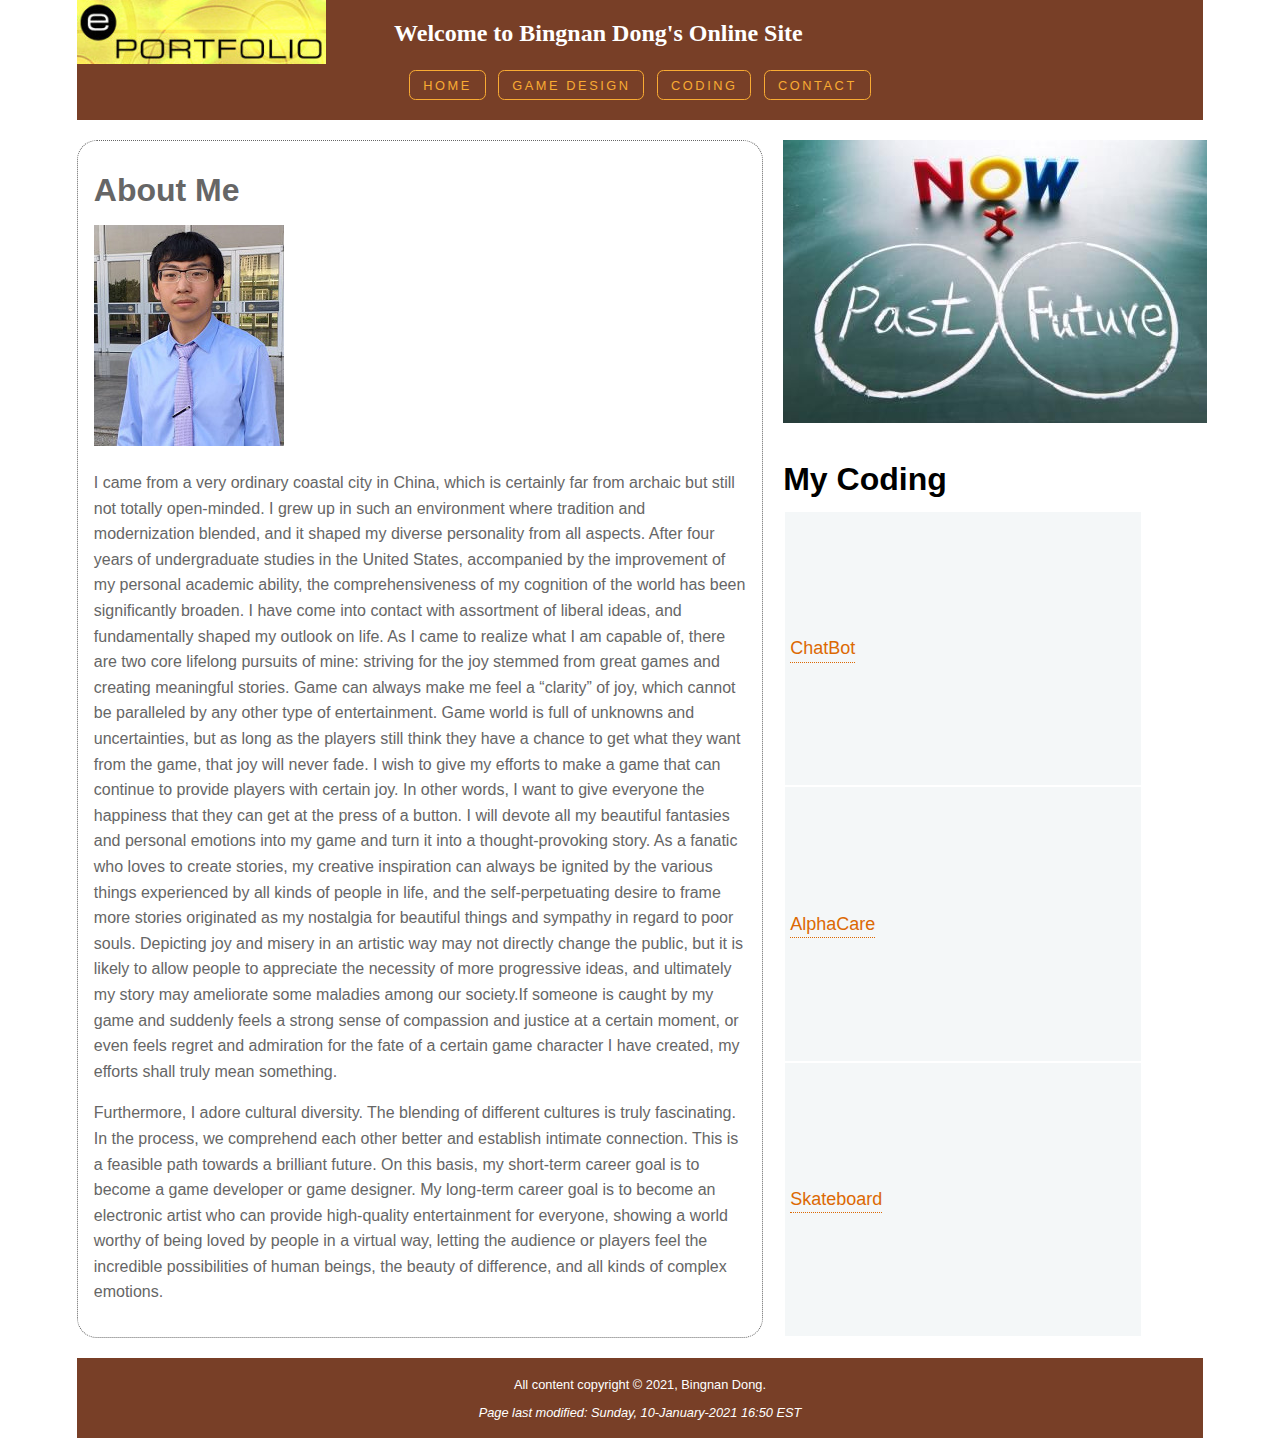
==== Portfolio/index.html @ 1c588773 "Initial commit" ====
<!doctype html>
<html>
<head>
  <meta charset="UTF-8">
  <title>Portfolio for Bingnan Dong - Home</title>
  <!-- import google fonts -->
  <link href="https://fonts.googleapis.com/css?family=Stint+Ultra+Expanded" rel="stylesheet">
  <!-- import css -->
  <link rel="stylesheet" href="styles/styles.css"/>
</head>

<body>
  <!-- set ID for grid layout -->
  <div id="layout">
    <!-- Wecome display -->
    <header>
      <img src="images/personalbanner.jpg" alt=" e-portfolio JPG" title="Personal banner of e-profile">
      <H2 style="margin-left:6%;">Welcome to Bingnan Dong's Online Site</h2>
    </header>

    <!-- Navbar -->
    <nav>
      <ul>
        <li><a href="index.html">Home</a></li>
        <li><a href="game.html">Game Design</a></li>
		<li><a href="code.html">Coding</a></li>
        <li><a href="contact.html">Contact</a></li>
      </ul>
    </nav>  
    <!-- end navbar -->
	
	<!-- start main content -->
    <main >
     <h1>About Me</h1>
    <img src="images/me.jpg" alt="Headshot jpg" title="My headshot">
       
	  <p>
	   I came from a very ordinary coastal city in China, which is certainly far from archaic but still not totally open-minded. I grew up in such an environment where tradition and modernization blended, and it shaped my diverse personality from all aspects. After four years of undergraduate studies in the United States, accompanied by the improvement of my personal academic ability, the comprehensiveness of my cognition of the world has been significantly broaden. I have come into contact with assortment of liberal ideas, and fundamentally shaped my outlook on life. As I came to realize what I am capable of, there are two core lifelong pursuits of mine: striving for the joy stemmed from great games and creating meaningful stories. Game can always make me feel a “clarity” of joy, which cannot be paralleled by any other type of entertainment. Game world is full of unknowns and uncertainties, but as long as the players still think they have a chance to get what they want from the game, that joy will never fade. I wish to give my efforts to make a game that can continue to provide players with certain joy. In other words, I want to give everyone the happiness that they can get at the press of a button. I will devote all my beautiful fantasies and personal emotions into my game and turn it into a thought-provoking story. As a fanatic who loves to create stories, my creative inspiration can always be ignited by the various things experienced by all kinds of people in life, and the self-perpetuating desire to frame more stories originated as my nostalgia for beautiful things and sympathy in regard to poor souls. Depicting joy and misery in an artistic way may not directly change the public, but it is likely to allow people to appreciate the necessity of more progressive ideas, and ultimately my story may ameliorate some maladies among our society.If someone is caught by my game and suddenly feels a strong sense of compassion and justice at a certain moment, or even feels regret and admiration for the fate of a certain game character I have created, my efforts shall truly mean something.
	  </p> 
       <p>
	   Furthermore, I adore cultural diversity. The blending of different cultures is truly fascinating. In the process, we comprehend each other better and establish intimate connection. This is a feasible path towards a brilliant future. On this basis, my short-term career goal is to become a game developer or game designer. My long-term career goal is to become an electronic artist who can provide high-quality entertainment for everyone, showing a world worthy of being loved by people in a virtual way, letting the audience or players feel the incredible possibilities of human beings, the beauty of difference, and all kinds of complex emotions.
	   </p>
	
	 </main>    
	<!-- end main content -->
	
     <figure id="figureA">
       <img src="images/Art7.jpg" alt="Articles JPG" title=" Article theme">
     </figure>

     <h1 id="article">My Coding</h1>
    
     <!-- Dispay coding list -->
     <table id="tarticle">
       <tbody>
	     <tr>
          <td><a href="chatbot.html">ChatBot</td>
        </tr>
         <tr>
           <td><a href="alphacare.html">AlphaCare</td>
         </tr>
		  <tr>
           <td><a href="skateboard.html">Skateboard</td>
         </tr>
		 
	  </tbody>  
    </table>
  
    <!-- copyright notice -->
    <footer>
     <p>All content copyright &copy; 2021, Bingnan Dong.</p>
     <p> <i>Page last modified: Sunday, 10-January-2021 16:50 EST</i></p>
    </footer>
  
  </div>
</body>
</html>
---- Portfolio/styles/styles.css ----
html {
  box-sizing: border-box;
}
* {
  box-sizing: inherit;
}

body {
  font-family: verdana, sans-serif;
  font-size: 100%;
  background-color: white;
  margin: 0;
}

/* GRID STYLES START HERE */
#layout {
  margin-left: 6%;
  margin-right:6%;
  display: grid;
  grid-template-rows: 4em 3.5em 20px [main-start] 300px  70px auto [main-end]  20px 5em ;
  grid-template-columns: [main-start] 1fr [main-end] 20px 360px 60px 
}

Header {
  font-family: "Georgia", serif;
  grid-row-start: 1;
  grid-row-end: 2;
  grid-column-start: 1;
  grid-column-end: -1;
  color: white;
  text-align: center;
  background-color:  #783F27;
  display:flex;
}

#figureA {
  grid-area: 4 / 3 / 5 / 4;
}
#article {
  grid-area: 5/ 3 / 6 / 4;
}
#tarticle {
  grid-area: 6 / 3 / 7 / 4;
} 

/* VISUAL STYLES START HERE */

/* link styles */
a:link, a:visited { color: #DC6903; }
a:focus, a:hover, a:active { color: #F9AB33; }

a {
  text-decoration: none;
  border-bottom: 1px dotted;
  padding-bottom: .2em;
}

/* nav styles */
nav {
  grid-row-start: 2;
  grid-row-end: 3;
  grid-column-start: 1;
  grid-column-end: 8;
}


nav ul li a:link, nav ul li a:visited {
  color: #F9AB33;
}
nav ul li a:focus, nav ul li a:hover, nav ul li a:active {
  color: #fff;
}
nav ul {
  margin: 0;
  padding: 0;
  list-style-type: none;
  display: flex;
  justify-content: center;
}
nav ul li {
  font-size: .8em;
  text-transform: uppercase;
  letter-spacing: .2em;
}
nav ul li a {
  display: block;
  border: 1px solid;
  border-radius: .5em;
  padding: .5em 1em;
  margin: .5em; 
}

nav, footer {
 background-color:#783F27;
 }

/* main styles */
main {
  font-family: Arial, sans-serif;
  background-color: white;
  line-height: 1.6em;
  color: #666;
  padding: 1em;
  border: 1px dotted;
  border-radius: 20px;
  grid-row: main-start / main-end;
  grid-column: main-start / main-end;
}



figure {
  margin: 0;
  padding: 0;  
}

/* footer styles */
footer {
  color: white;
  text-align: center;
  font-size: .8em;
  padding: .5em;
  grid-row: 8 / 9;
  grid-column: 1 / -1;
}

h3{
margin-left:0%;
}

/* table styles */
thead th {
  background: #88CCF1;
  color: #FFF;
  font-family: 'Lato', sans-serif;
  font-size: 16px;
  font-weight: 100;
  letter-spacing: 2px;
  text-transform: uppercase;
}

tr {
  background: #f4f7f8;
  border-bottom: 1px solid #FFF;
  margin-bottom: 5px;
}

th, td {
  font-family: 'Lato', sans-serif;
  font-size: 18px;
  font-weight: 400;
  padding: 5px;
  text-align: left;
  width: 33.3333%;
}

/* articles styles */
                                          
#story_block1,#story_block2,#story_block3 {
            white-space: pre-line;
            max-height: 300px;
            overflow-y: scroll;
            border: 1px solid rgba(0, 0, 0, 0.2);
            padding: 10px;
}
#game_block1,#game_block2,#game_block3 {
            white-space: pre-line;
            max-height: 500px;
            overflow-y: scroll;
            border: 1px solid rgba(0, 0, 0, 0.2);
            padding: 10px;
}


/* reference styles */
main label a:link, main label a:visited 
{ color: black; }
main label a:focus, main label a:hover, main label a:active 
{ color: blue; }
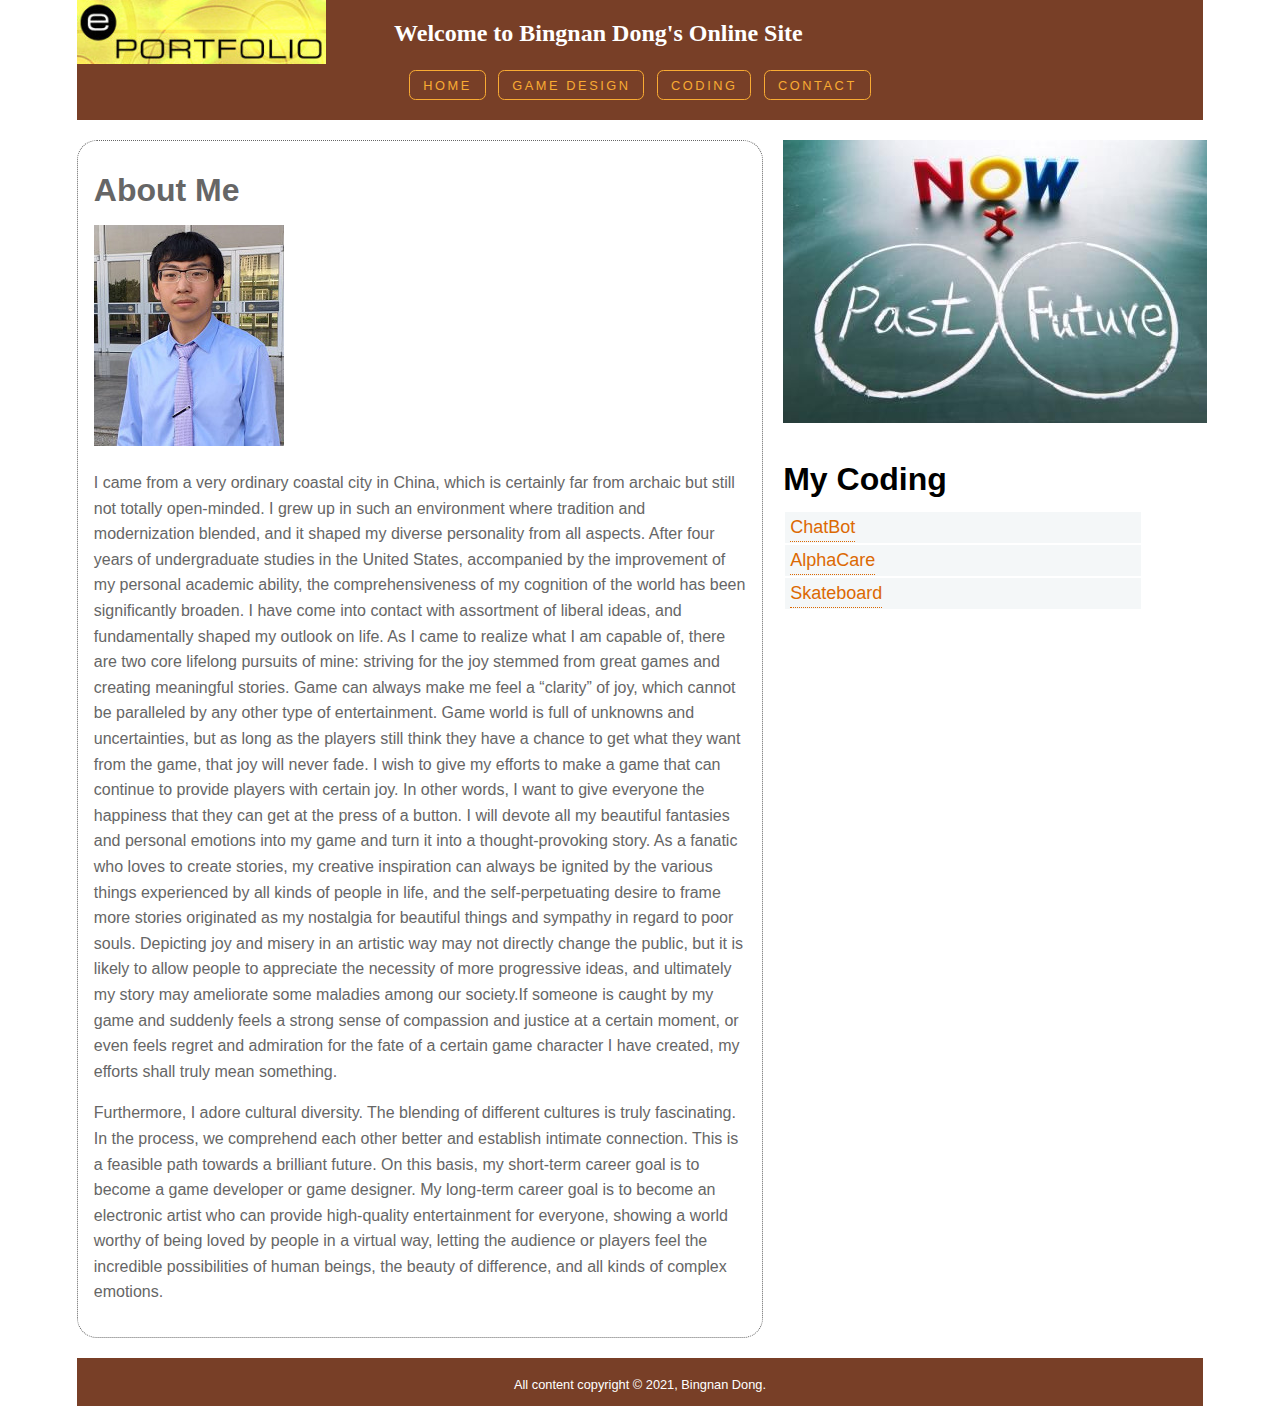
==== commit f58d1f75: "Initial commit" ====
--- a/Portfolio/index.html
+++ b/Portfolio/index.html
@@ -48,7 +48,7 @@
        <img src="images/Art7.jpg" alt="Articles JPG" title=" Article theme">
      </figure>
 
-     <h1 id="article">My Coding</h1>
+    <h1 id="article">My Coding</h1>
     
      <!-- Dispay coding list -->
      <table id="tarticle">
@@ -62,6 +62,7 @@
 		  <tr>
            <td><a href="skateboard.html">Skateboard</td>
          </tr>
+		  
 		 
 	  </tbody>  
     </table>
@@ -69,7 +70,7 @@
     <!-- copyright notice -->
     <footer>
      <p>All content copyright &copy; 2021, Bingnan Dong.</p>
-     <p> <i>Page last modified: Sunday, 10-January-2021 16:50 EST</i></p>
+    
     </footer>
   
   </div>
--- a/Portfolio/styles/styles.css
+++ b/Portfolio/styles/styles.css
@@ -17,7 +17,7 @@
   margin-left: 6%;
   margin-right:6%;
   display: grid;
-  grid-template-rows: 4em 3.5em 20px [main-start] 300px  70px auto [main-end]  20px 5em ;
+  grid-template-rows: 4em 3.5em 20px [main-start] 300px  70px 70px auto [main-end]  20px 3em ;
   grid-template-columns: [main-start] 1fr [main-end] 20px 360px 60px 
 }
 
@@ -40,7 +40,7 @@
   grid-area: 5/ 3 / 6 / 4;
 }
 #tarticle {
-  grid-area: 6 / 3 / 7 / 4;
+  grid-area: 6 / 3 /7/ 4;
 } 
 
 /* VISUAL STYLES START HERE */
@@ -108,7 +108,6 @@
 }
 
 
-
 figure {
   margin: 0;
   padding: 0;  
@@ -120,7 +119,7 @@
   text-align: center;
   font-size: .8em;
   padding: .5em;
-  grid-row: 8 / 9;
+  grid-row: 9 / 9;
   grid-column: 1 / -1;
 }
 
@@ -150,9 +149,12 @@
   font-size: 18px;
   font-weight: 400;
   padding: 5px;
-  text-align: left;
+  text-align: left
+  
   width: 33.3333%;
+ 
 }
+
 
 /* articles styles */
                                           
@@ -165,7 +167,7 @@
 }
 #game_block1,#game_block2,#game_block3 {
             white-space: pre-line;
-            max-height: 500px;
+            max-height: 400px;
             overflow-y: scroll;
             border: 1px solid rgba(0, 0, 0, 0.2);
             padding: 10px;
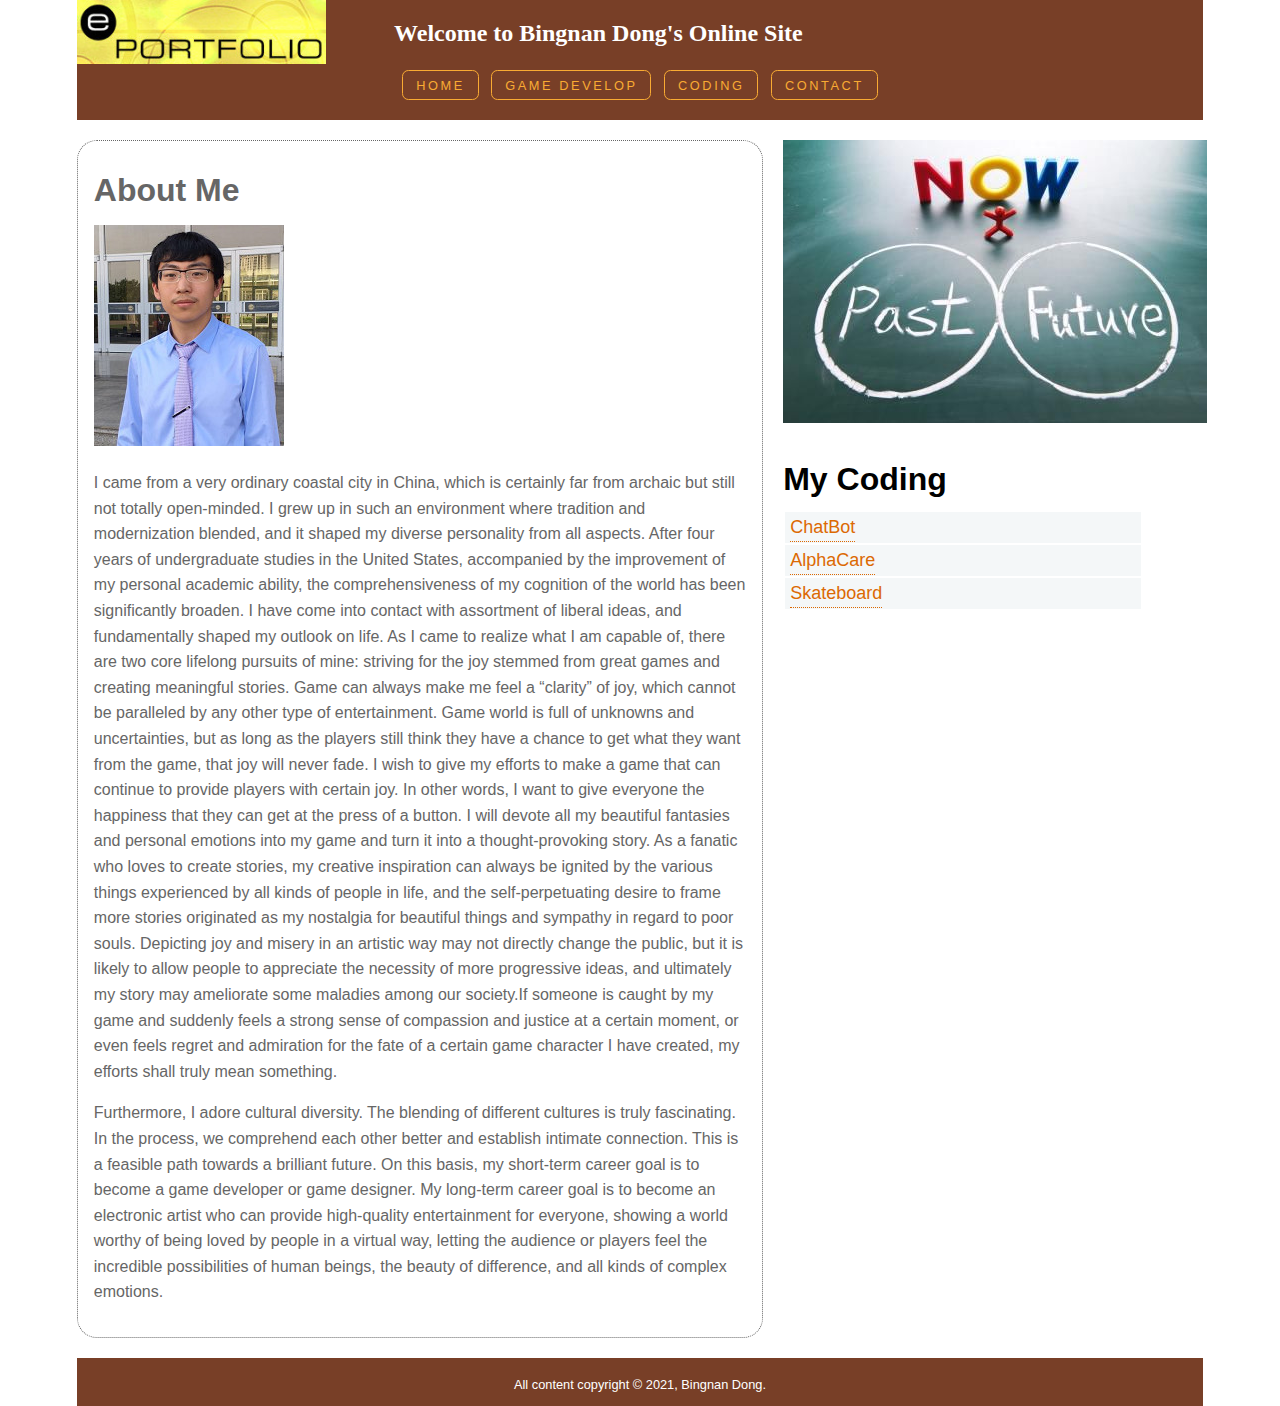
==== commit 56a567dd: "Initial commit" ====
--- a/Portfolio/index.html
+++ b/Portfolio/index.html
@@ -22,7 +22,7 @@
     <nav>
       <ul>
         <li><a href="index.html">Home</a></li>
-        <li><a href="game.html">Game Design</a></li>
+        <li><a href="game.html">Game Develop</a></li>
 		<li><a href="code.html">Coding</a></li>
         <li><a href="contact.html">Contact</a></li>
       </ul>
--- a/Portfolio/styles/styles.css
+++ b/Portfolio/styles/styles.css
@@ -17,7 +17,7 @@
   margin-left: 6%;
   margin-right:6%;
   display: grid;
-  grid-template-rows: 4em 3.5em 20px [main-start] 300px  70px 70px auto [main-end]  20px 3em ;
+  grid-template-rows: 4em 3.5em 20px [main-start] 300px  70px 80px auto [main-end]  20px 3em ;
   grid-template-columns: [main-start] 1fr [main-end] 20px 360px 60px 
 }
 
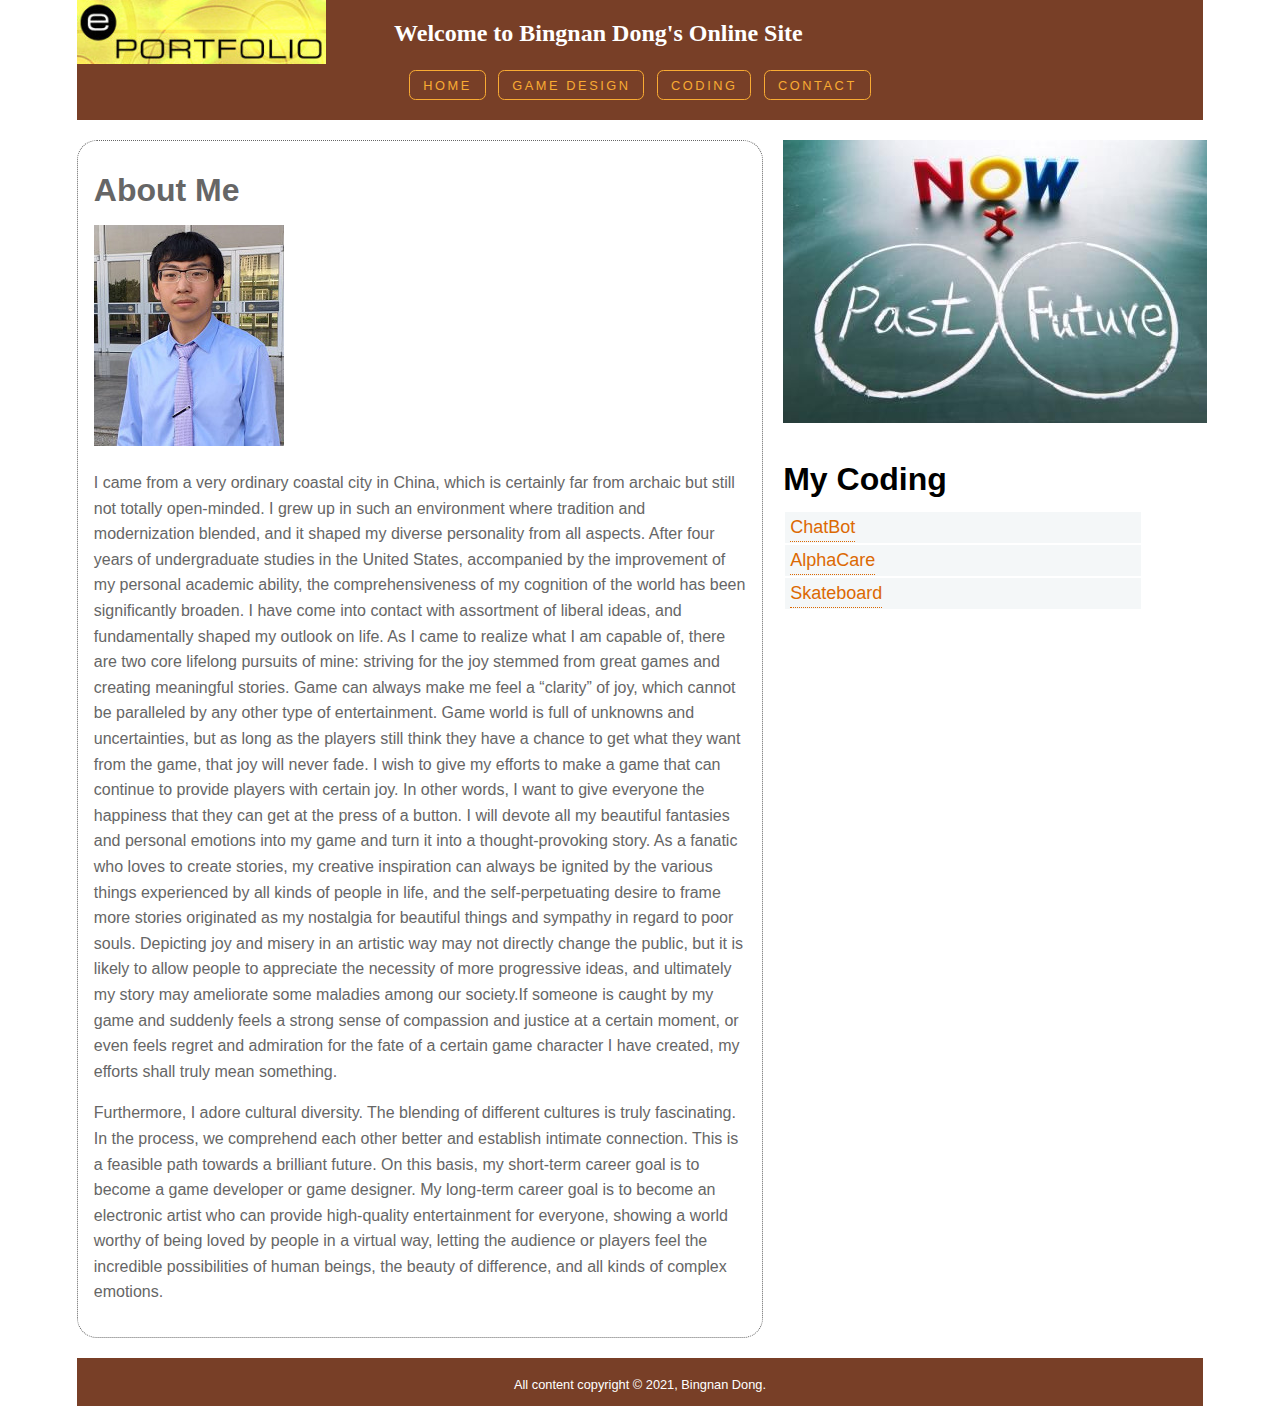
==== commit d9b818ce: "Initial commit" ====
--- a/Portfolio/index.html
+++ b/Portfolio/index.html
@@ -22,7 +22,7 @@
     <nav>
       <ul>
         <li><a href="index.html">Home</a></li>
-        <li><a href="game.html">Game Develop</a></li>
+        <li><a href="game.html">Game Design</a></li>
 		<li><a href="code.html">Coding</a></li>
         <li><a href="contact.html">Contact</a></li>
       </ul>
